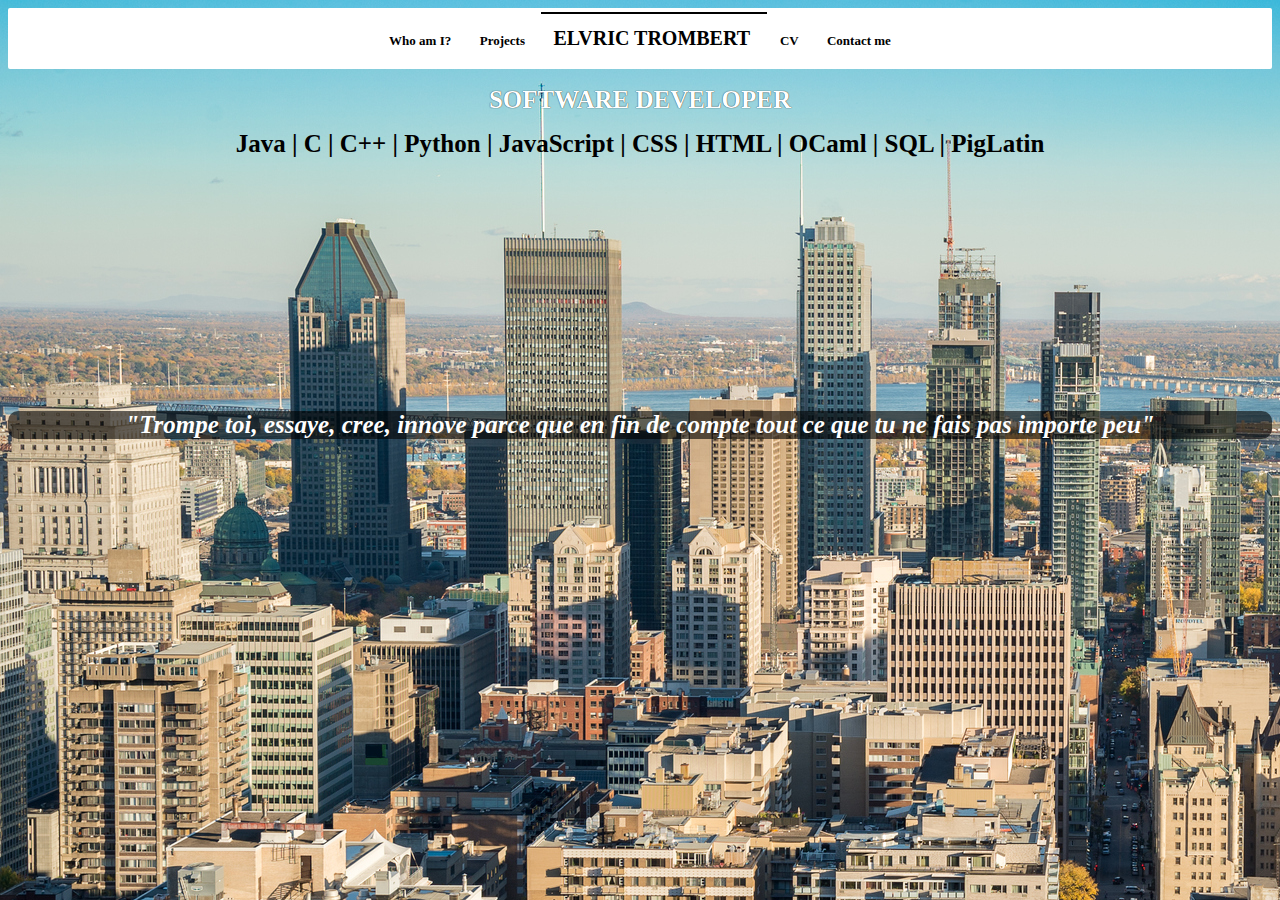
==== index.html @ e55c01fa "changing repo for the website" ====
<!-- Credz to my Sis Clerine Trombert 2019 Janvier -->
<!DOCTYPE html>
<html>
    <head>
        <meta charset="utf-8">
        <title>
          Elvric Trombert
        </title>
        <link rel="stylesheet" href="main.css">
        <script src="https://ajax.googleapis.com/ajax/libs/jquery/3.2.1/jquery.min.js"></script>
        <script src="script.js"></script>
        <noscript>Script required to load the navigation bar</noscript>
    </head>
    <body class="index">
        <div id="navigation"></div>
        <div class="quickpres">
        <h1 class= "title"> Software developer</h1>
        <h3 class="skills"> Java | C | C++ | Python | JavaScript | CSS | HTML | OCaml | SQL | PigLatin </h3>
        <h2 class= "quote"> "Trompe toi, essaye, cree, innove parce que en fin de compte tout ce que tu ne fais pas importe peu"</h2>
        </div>
        
    </body>
</html>
---- main.css ----
/*
  ========================================
  Commun Content
  ========================================
*/
body {
    background-image: url("img/Montreal.jpg");
    font-family: Arial, Helvetica, sans-serif;
    font-family: proxima nova;
}

/*
  ========================================
  index page
  ========================================
*/
.index {
    background-image: url("img/Montreal1.jpg");
}
.quickpres {
    text-align: center;
}
.skills {
	position: relative;
    /* background: white; */
    font-size: 25px;
    color: black;
    display: inline-block;
    margin-top: 0;
    margin-bottom: 0;
    padding: 0 10px;
	border-radius: .4em;
}

/* .skills:after {
	content: '';
	position: absolute;
	bottom: 0;
	left: 50%;
	width: 0;
	height: 0;
	border: 22px solid transparent;
	border-top-color: white;
	border-bottom: 0;
	border-left: 0;
	margin-left: -11px;
	margin-bottom: -22px;
} */

.title {
    font-size: 25px;
    color: white;
    text-align: center;
    margin-left: auto;
    margin-right: auto;
    text-transform: uppercase;
    text-shadow: 0px 0px 1px black
}

.quote {
    font-size: 25px;
    color: white;
    text-align: center;
    margin-left: auto;
    margin-right: auto;
    font-style: italic;
    background: rgba(0, 0, 0, 0.6);
    border-radius: 10px;
    margin-top: 20%;
}

/*
  ========================================
  whoamI page
  ========================================
*/
#me {
    display: block;
    margin-left: auto;
    margin-right: auto;
    width: 25%;
    height: auto;
}

.aboutme {
    text-align: left;
    color: white;
    font-weight: bold;
    text-shadow: 0px 0px 1px black;
    margin: 1% 20%;
    /* background-color: black; */
    border-radius: 5px;
    word-wrap: break-word;
    height: 400px;
    overflow-y: scroll;
    font-size: 20px;
}

.aboutme h1{
    text-align: center;
    margin-bottom: 0;
    margin-top: 5px;
}
.aboutme p {
    padding-left: 3px;
    margin: 0 5%;
    font-size: 20px;
    text-align: center
}
.bellowline {
    padding-bottom: 5px;
}

/*
  ========================================
  Projects page
  ========================================
*/

.proj {
    text-align: center;
    color: black;
    margin: 5% 15%;
    background-color: white;
    /* box-shadow: 0px 2px 10px gray;  */
    border-radius: 5px;
    word-wrap: break-word;
    padding-bottom: 10px;
}

.proj h1{
    padding: 0 5%;
    text-align: center;
    margin-top: 1%;
    margin-bottom: 0%;
    margin-left: 0;
    margin-right: 0
}

.proj h3{
    padding: 0 10%;
    text-align: center;
    margin: 1% 0;
    font-weight: 1;
    font-style: italic;
    color: gray
}

.proj p {
    text-align: center;
    padding: 0 1%;
    margin-top: 0;
    margin-bottom: 5px;
    line-height: 18px;
    margin-left: 1%;
    margin-right: 1%;
}

.proj p:last-of-type {
    border-bottom: 1px solid black;
    margin-bottom: 1%;
}

.proj a {
    text-decoration: none;
    color: rgb(63, 81, 181);
    font-size: 20px;
    text-transform: uppercase;
    padding-top: 0.5%;
}

.proj a:hover  {
    background-color: rgba(206, 197, 197, 0.8);
    border-radius: 10px;
}

.proj img {
    display: block;
    margin-left: auto;
    margin-right: auto;
    width: 90%;
    height: auto;
    background: black;
    padding: 0 5%;
    border-radius: 5px 5px 0 0;
    border-bottom: 1px solid gray
}

.proj.p3 img {
    max-height: 500px
}

/*
  ========================================
  Navigation
  ========================================
  */
  header {
      background-color:white;
      padding: 1.5% 0;
      border-radius: 2px;
      
  }

  .mainNav {
    text-align: center
}

.mainNav a {
    text-decoration: none;
    color: black;
    padding-left: 1%;
    padding-right: 1%;
    font-weight: bold;
    font-size: 13px;
}

.mainNav a:hover {
    opacity: 0.5;
}

.mainNav .myName{
    font-size: 20px;
    padding-top: 1%;
    border-top: 2px solid black;
}

/*
  ========================================
  contact me
  ========================================
*/
.contact {
    background: url(http://sealypta.digitalpto.com/files/2018/08/website-construction.png) no-repeat;
    background-position-x: 50%;
}
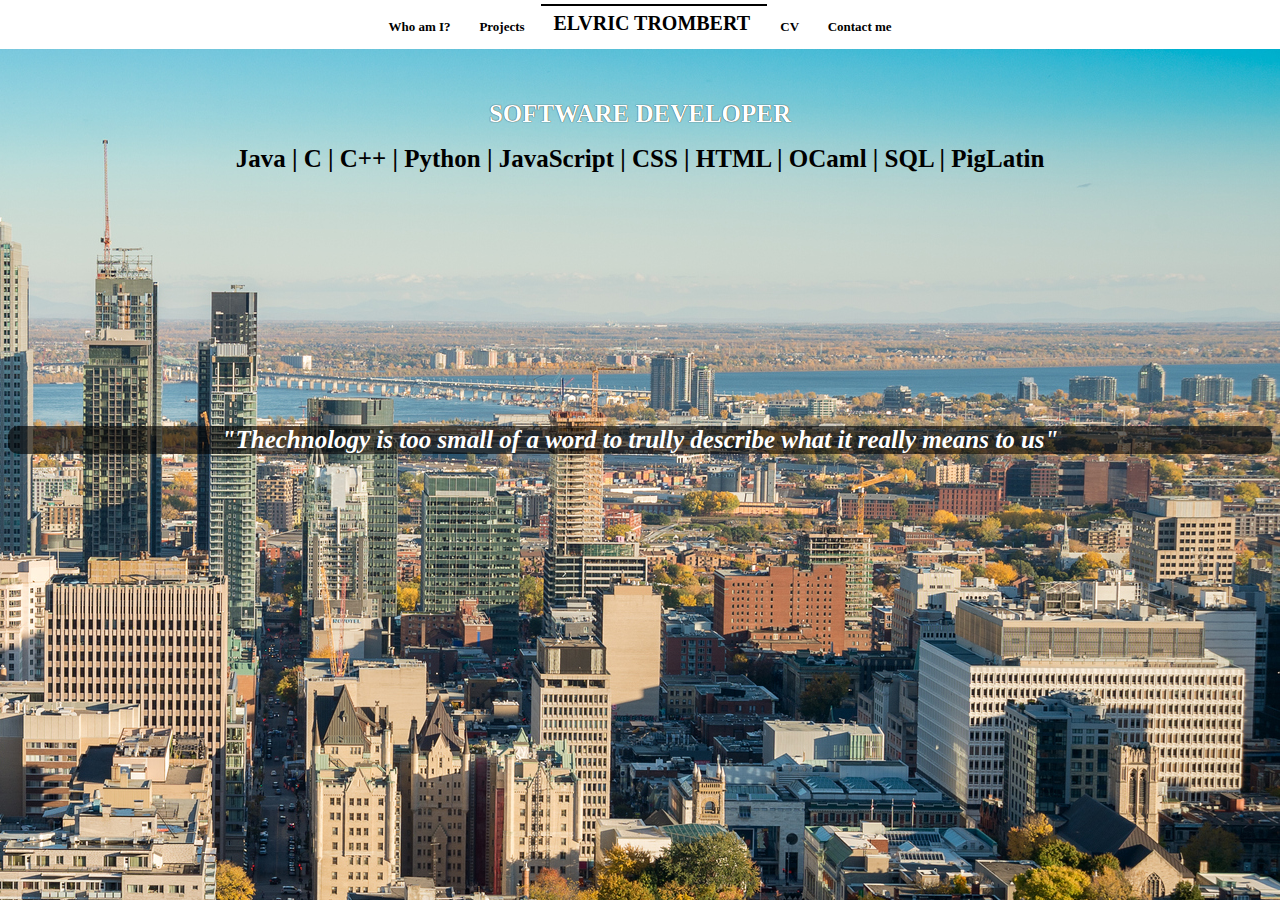
==== commit c9693e40: "updated the layout of the navigation bar + filled in the text information" ====
--- a/index.html
+++ b/index.html
@@ -16,7 +16,7 @@
         <div class="quickpres">
         <h1 class= "title"> Software developer</h1>
         <h3 class="skills"> Java | C | C++ | Python | JavaScript | CSS | HTML | OCaml | SQL | PigLatin </h3>
-        <h2 class= "quote"> "Trompe toi, essaye, cree, innove parce que en fin de compte tout ce que tu ne fais pas importe peu"</h2>
+        <h2 class= "quote"> "Thechnology is too small of a word to trully describe what it really means to us"</h2>
         </div>
         
     </body>
--- a/main.css
+++ b/main.css
@@ -5,6 +5,7 @@
 */
 body {
     background-image: url("img/Montreal.jpg");
+    background-position-x: 100%;
     font-family: Arial, Helvetica, sans-serif;
     font-family: proxima nova;
 }
@@ -19,6 +20,7 @@
 }
 .quickpres {
     text-align: center;
+    margin-top: 100px;
 }
 .skills {
 	position: relative;
@@ -32,21 +34,6 @@
 	border-radius: .4em;
 }
 
-/* .skills:after {
-	content: '';
-	position: absolute;
-	bottom: 0;
-	left: 50%;
-	width: 0;
-	height: 0;
-	border: 22px solid transparent;
-	border-top-color: white;
-	border-bottom: 0;
-	border-left: 0;
-	margin-left: -11px;
-	margin-bottom: -22px;
-} */
-
 .title {
     font-size: 25px;
     color: white;
@@ -80,6 +67,7 @@
     margin-right: auto;
     width: 25%;
     height: auto;
+    margin-top: 80px
 }
 
 .aboutme {
@@ -87,13 +75,13 @@
     color: white;
     font-weight: bold;
     text-shadow: 0px 0px 1px black;
-    margin: 1% 20%;
-    /* background-color: black; */
-    border-radius: 5px;
+    margin: 1% 15%;
+    background-color: rgba(155,155,155,0.5);
+    border-radius: 25px;
     word-wrap: break-word;
     height: 400px;
     overflow-y: scroll;
-    font-size: 20px;
+    font-size: 40px;
 }
 
 .aboutme h1{
@@ -103,12 +91,13 @@
 }
 .aboutme p {
     padding-left: 3px;
-    margin: 0 5%;
-    font-size: 20px;
+    margin: 5px 5%;
+    font-size: 25px;
     text-align: center
 }
 .bellowline {
     padding-bottom: 5px;
+    border-bottom: 1px solid white
 }
 
 /*
@@ -116,16 +105,25 @@
   Projects page
   ========================================
 */
-
+#all-projects {
+    margin-top: 100px;
+    height: 700px;
+    overflow-y: scroll;
+    border-radius: 50px;
+}
 .proj {
     text-align: center;
     color: black;
-    margin: 5% 15%;
+    margin: 4% 15%;
     background-color: white;
     /* box-shadow: 0px 2px 10px gray;  */
     border-radius: 5px;
     word-wrap: break-word;
     padding-bottom: 10px;
+}
+
+section:first-child {
+    margin-top: 0;
 }
 
 .proj h1{
@@ -197,9 +195,12 @@
   */
   header {
       background-color:white;
-      padding: 1.5% 0;
-      border-radius: 2px;
-      
+      padding: 1% 0;
+      position: absolute;
+      left: 0;
+      top: 0;
+      right: 0;
+      z-index: -1;
   }
 
   .mainNav {
@@ -221,7 +222,7 @@
 
 .mainNav .myName{
     font-size: 20px;
-    padding-top: 1%;
+    padding-top: 0.5%;
     border-top: 2px solid black;
 }
 
@@ -231,6 +232,28 @@
   ========================================
 */
 .contact {
-    background: url(http://sealypta.digitalpto.com/files/2018/08/website-construction.png) no-repeat;
-    background-position-x: 50%;
+    background-image: url("img/Montreal.jpg");
+}
+
+.contact-me {
+    margin: auto;
+    margin-top: 20%;
+    height: 50%;
+    padding: 10px;
+    text-align: center;
+    border-radius: 10px
+}
+.contact-me a img {
+    width: 10%;
+    height: auto;
+    padding: 0 5%;
+    border: 0;
+}
+
+.contact-me a img:hover {
+    opacity: 0.7;
+}
+
+.contact-me a {
+    text-decoration: none;
 }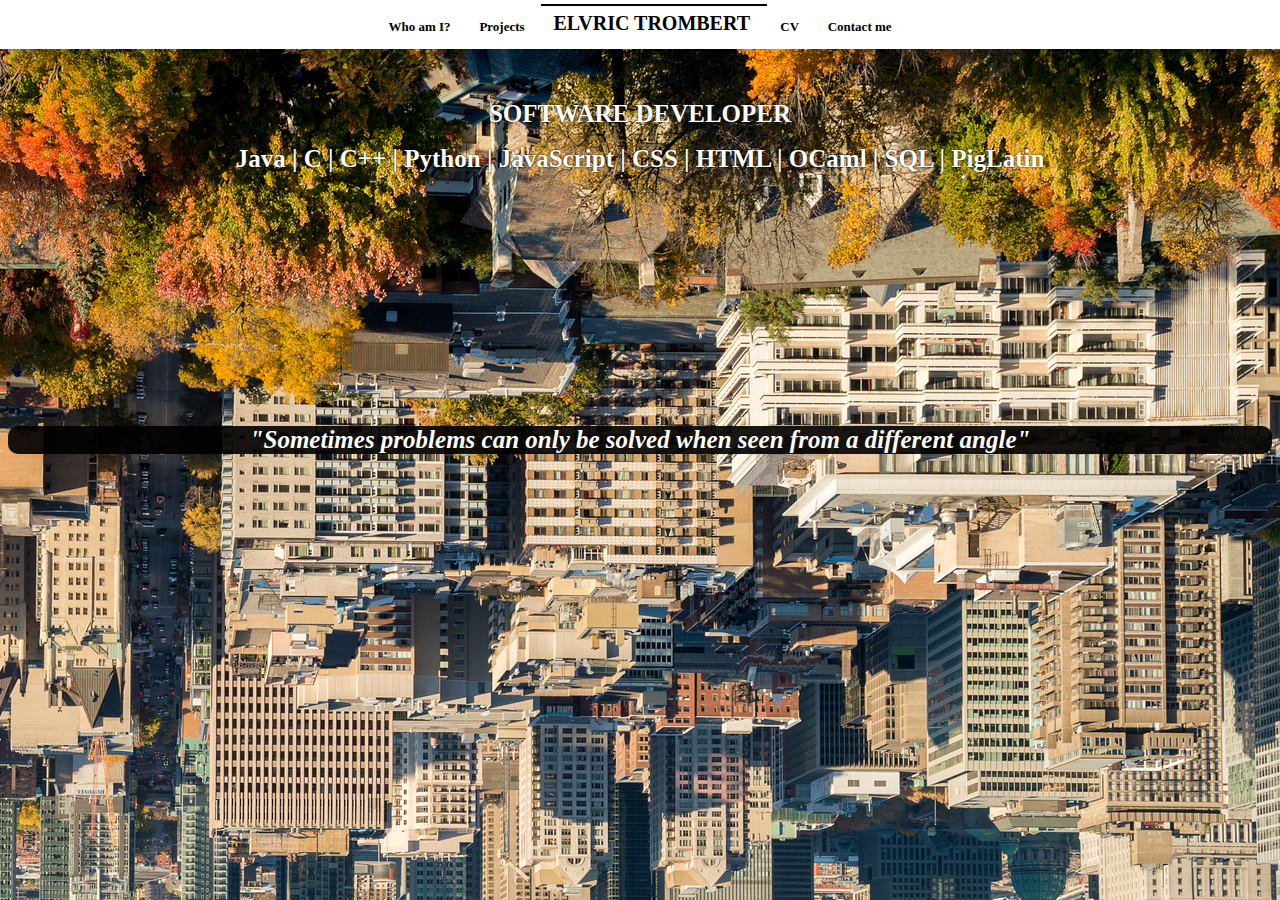
==== commit f704e001: "modified the CV" ====
--- a/index.html
+++ b/index.html
@@ -16,7 +16,7 @@
         <div class="quickpres">
         <h1 class= "title"> Software developer</h1>
         <h3 class="skills"> Java | C | C++ | Python | JavaScript | CSS | HTML | OCaml | SQL | PigLatin </h3>
-        <h2 class= "quote"> "Thechnology is too small of a word to trully describe what it really means to us"</h2>
+        <h2 class= "quote"> "Sometimes problems can only be solved when seen from a different angle"</h2>
         </div>
         
     </body>
--- a/main.css
+++ b/main.css
@@ -26,12 +26,13 @@
 	position: relative;
     /* background: white; */
     font-size: 25px;
-    color: black;
+    color: white;
     display: inline-block;
     margin-top: 0;
     margin-bottom: 0;
     padding: 0 10px;
-	border-radius: .4em;
+    border-radius: .4em;
+    text-shadow: 0px 0px 2px black
 }
 
 .title {
@@ -51,7 +52,7 @@
     margin-left: auto;
     margin-right: auto;
     font-style: italic;
-    background: rgba(0, 0, 0, 0.6);
+    background: rgba(0, 0, 0, 0.9);
     border-radius: 10px;
     margin-top: 20%;
 }
@@ -105,12 +106,6 @@
   Projects page
   ========================================
 */
-#all-projects {
-    margin-top: 100px;
-    height: 700px;
-    overflow-y: scroll;
-    border-radius: 50px;
-}
 .proj {
     text-align: center;
     color: black;
@@ -188,6 +183,10 @@
     max-height: 500px
 }
 
+.proj.p4 {
+    margin-top: 100px;
+}
+
 /*
   ========================================
   Navigation
@@ -195,6 +194,7 @@
   */
   header {
       background-color:white;
+      /* background: linear-gradient(pink, white); */
       padding: 1% 0;
       position: absolute;
       left: 0;
